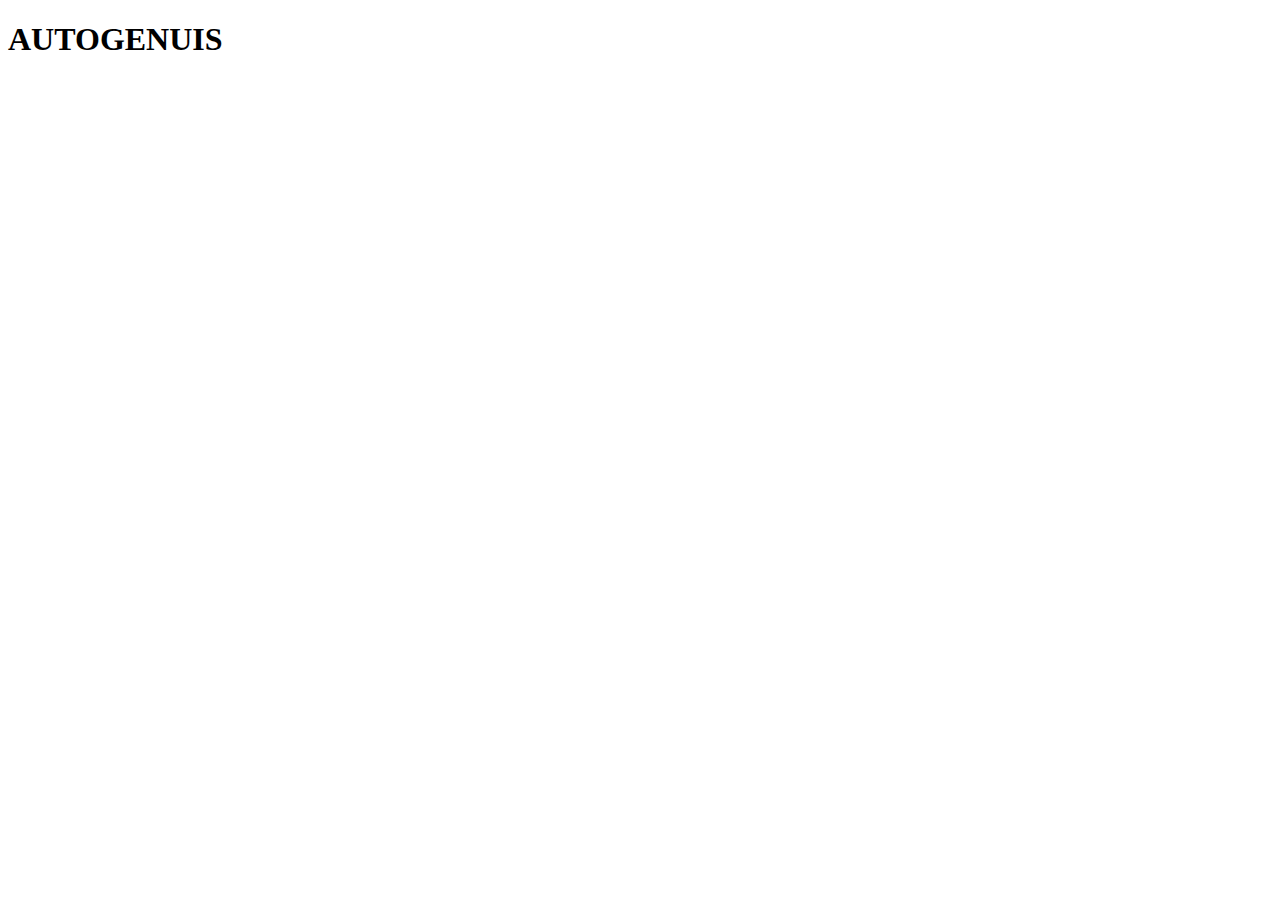
==== login.html @ 5e74536d "i added a new css file" ====
<!DOCTYPE html>
<html lang="en">
<head>
    <meta charset="UTF-8">
    <meta name="viewport" content="width=device-width, initial-scale=1.0">
    <link rel="stylesheet" href="login.css">
    <title>Document</title>
</head>
<body>
    <h1>AUTOGENUIS</h1>
</body>
</html>
---- login.css ----
.h1
{
    font-family: bold;
    font-size: 100;
}
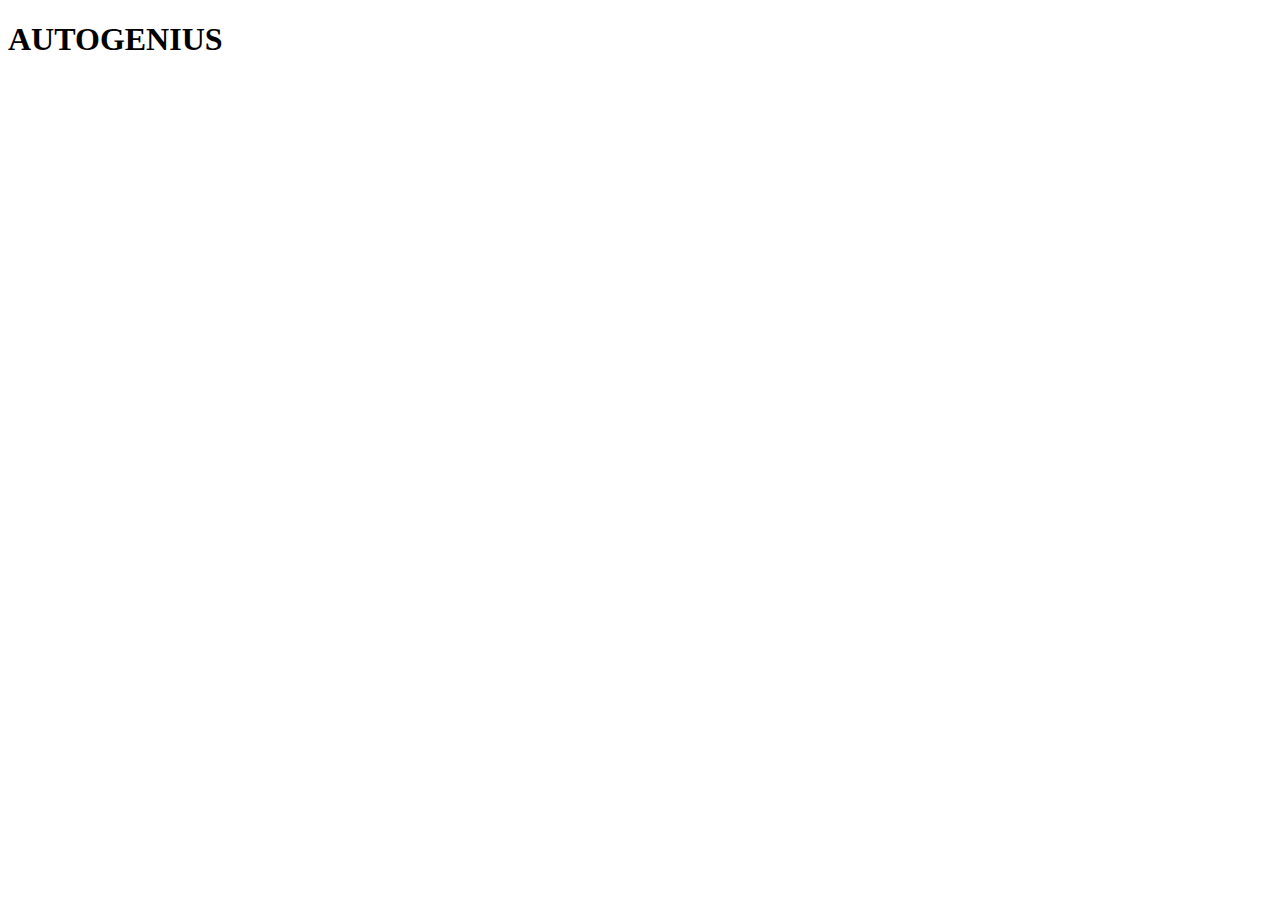
==== commit 42b6b2d8: "i added a new css file" ====
--- a/login.html
+++ b/login.html
@@ -7,6 +7,6 @@
     <title>Document</title>
 </head>
 <body>
-    <h1>AUTOGENUIS</h1>
+    <h1>AUTOGENIUS</h1>
 </body>
 </html>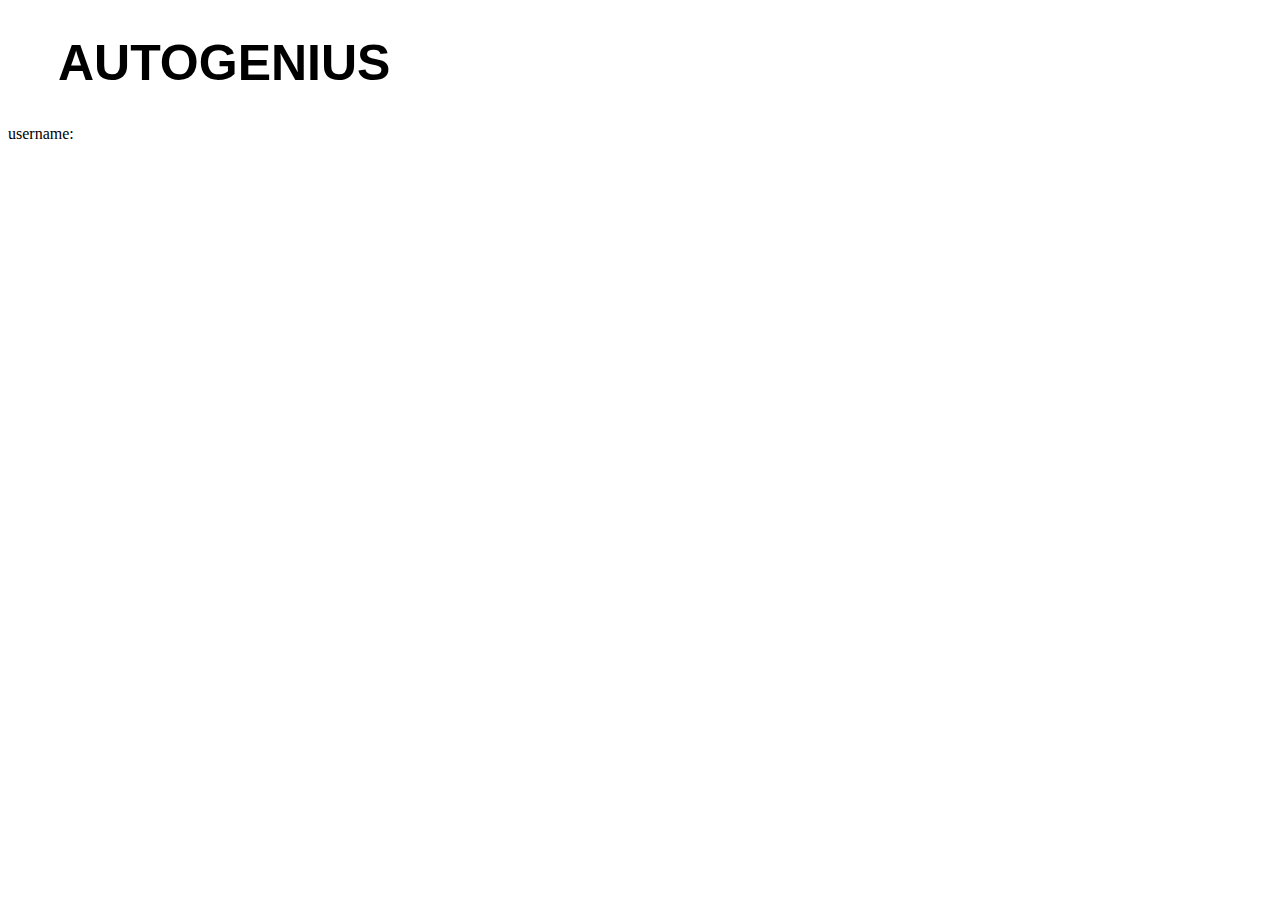
==== commit 9458dcb6: "i added a new css file" ====
--- a/login.html
+++ b/login.html
@@ -8,5 +8,8 @@
 </head>
 <body>
     <h1>AUTOGENIUS</h1>
+    <form>
+        <label>username:</label>
+        <inpu>
 </body>
 </html>--- a/login.css
+++ b/login.css
@@ -1,5 +1,7 @@
-.h1
+h1
 {
-    font-family: bold;
-    font-size: 100;
+    font-family:Impact, Haettenschweiler, 'Arial Narrow Bold', sans-serif;
+    font-size: 50px;
+    padding-left: 50px;
+
 }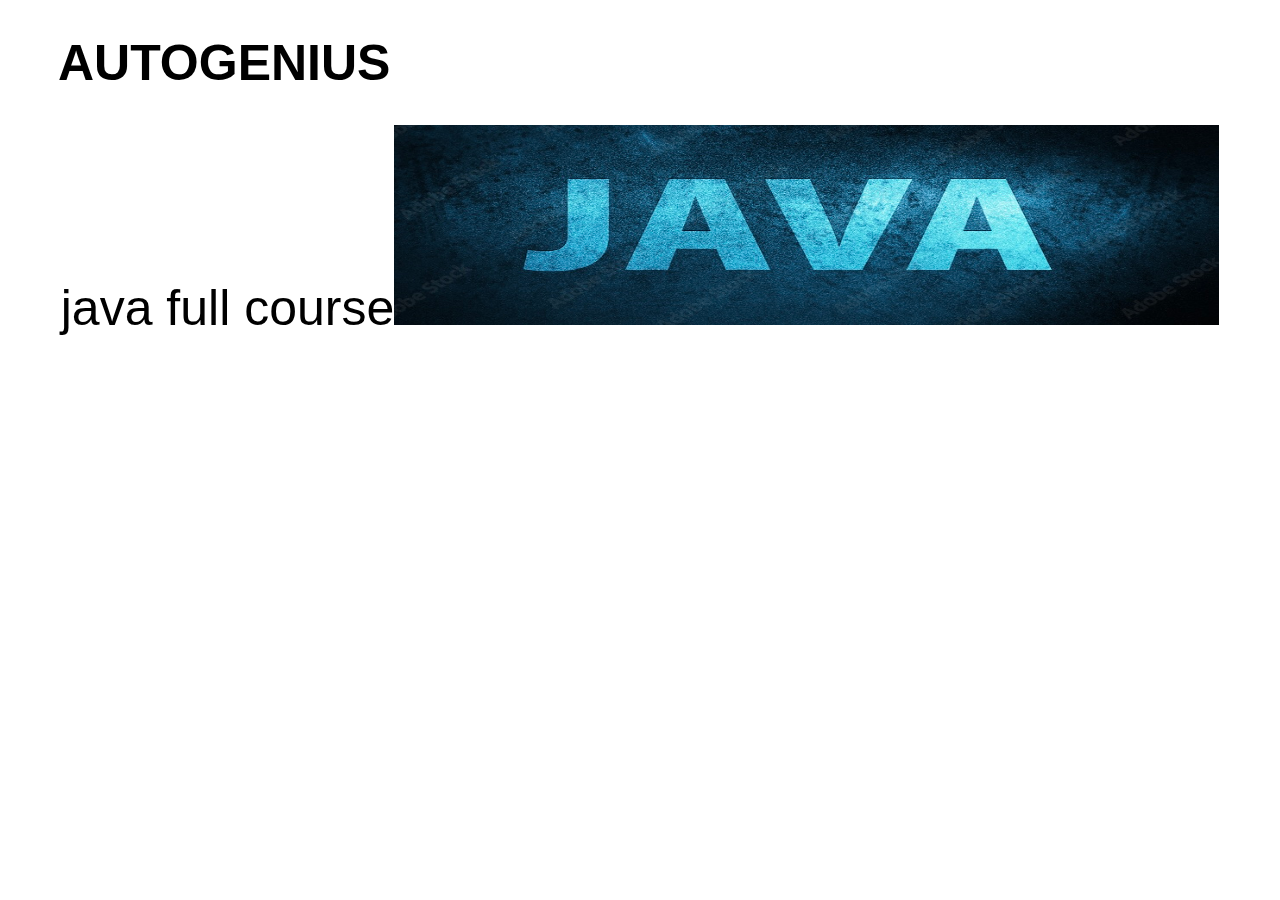
==== commit 563faca9: "i added a new css file" ====
--- a/login.html
+++ b/login.html
@@ -8,8 +8,6 @@
 </head>
 <body>
     <h1>AUTOGENIUS</h1>
-    <form>
-        <label>username:</label>
-        <inpu>
+    <p><center><span>java full course</span><img src="java.jpeg"></p>
 </body>
 </html>--- a/login.css
+++ b/login.css
@@ -4,4 +4,17 @@
     font-size: 50px;
     padding-left: 50px;
 
+}
+img{
+    size: 10px;
+    width: 825px;
+    height: 200px;
+}
+span
+{
+   font-family: Impact, Haettenschweiler, 'Arial Narrow Bold', sans-serif;
+   font-size: 50px; 
+   height: 11px;
+   
+
 }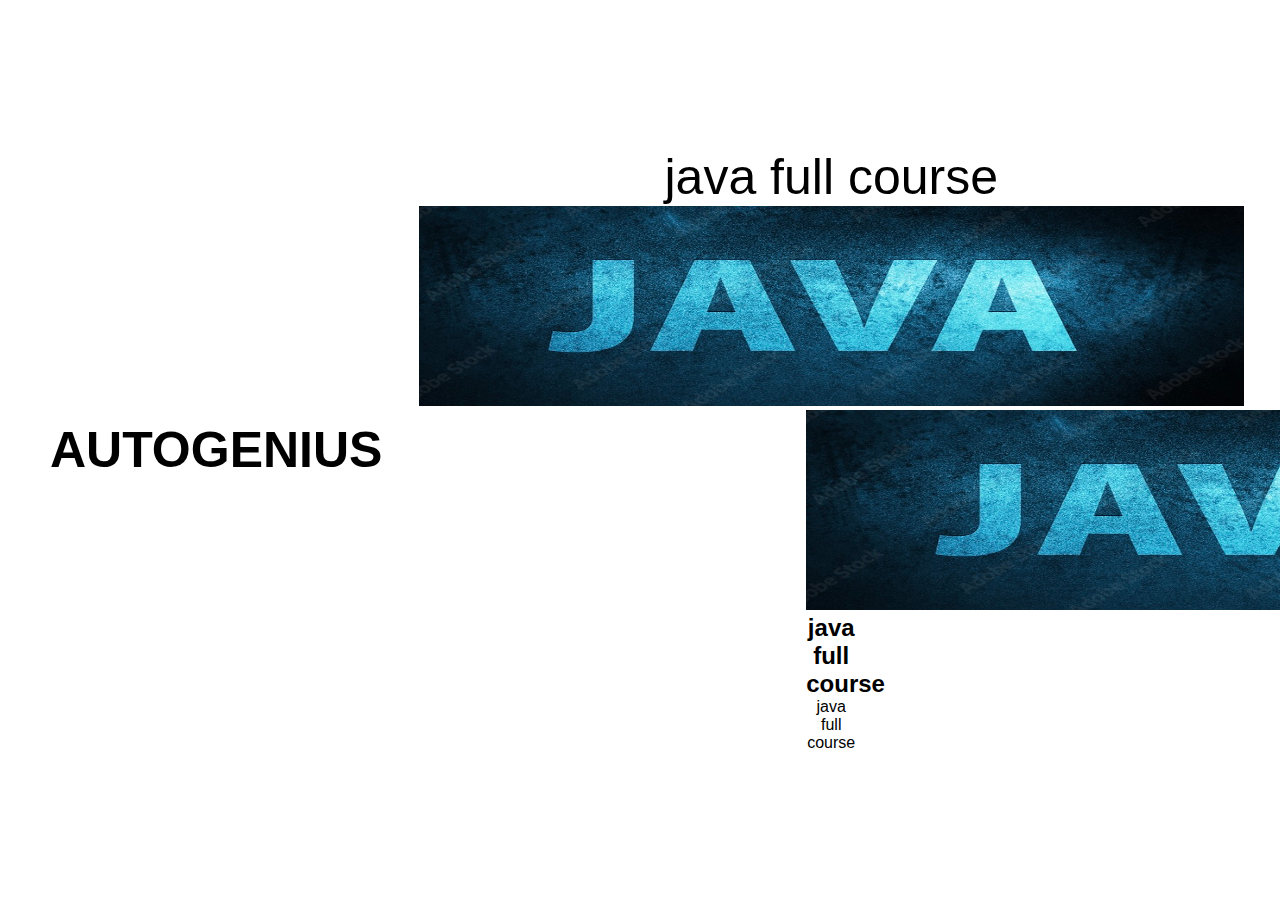
==== commit 27d42a50: "i added a new css file" ====
--- a/login.html
+++ b/login.html
@@ -9,5 +9,12 @@
 <body>
     <h1>AUTOGENIUS</h1>
     <p><center><span>java full course</span><img src="java.jpeg"></p>
+        <div class="wrapper">
+            <img src="java.jpeg">
+            <div class="textbox">
+                <h2>java full course</h2>
+                <p>java full course</p>
+            </div>
+        </div>
 </body>
 </html>--- a/login.css
+++ b/login.css
@@ -1,9 +1,26 @@
+*
+{
+    margin:0;
+    padding:0;
+    box-sizing:border-box;
+    font-family: 'poppins',sans-serif;
+
+}
 h1
 {
-    font-family:Impact, Haettenschweiler, 'Arial Narrow Bold', sans-serif;
+    font-family:sans-serif;
     font-size: 50px;
     padding-left: 50px;
 
+}
+body{
+    display: flex;
+    justify-content:center;
+    align-items:center;
+    min-height: 100vh;
+}
+h2{
+    font-family: sans-serif;
 }
 img{
     size: 10px;
@@ -14,7 +31,26 @@
 {
    font-family: Impact, Haettenschweiler, 'Arial Narrow Bold', sans-serif;
    font-size: 50px; 
-   height: 11px;
    
 
+}
+.wrapper
+{
+    align-items: center;
+    width: 50px;
+    wrapper
+
+}
+.textbox
+{
+     color:black;
+     
+}
+.textbox h2
+{
+  
+
+
+
+
 }